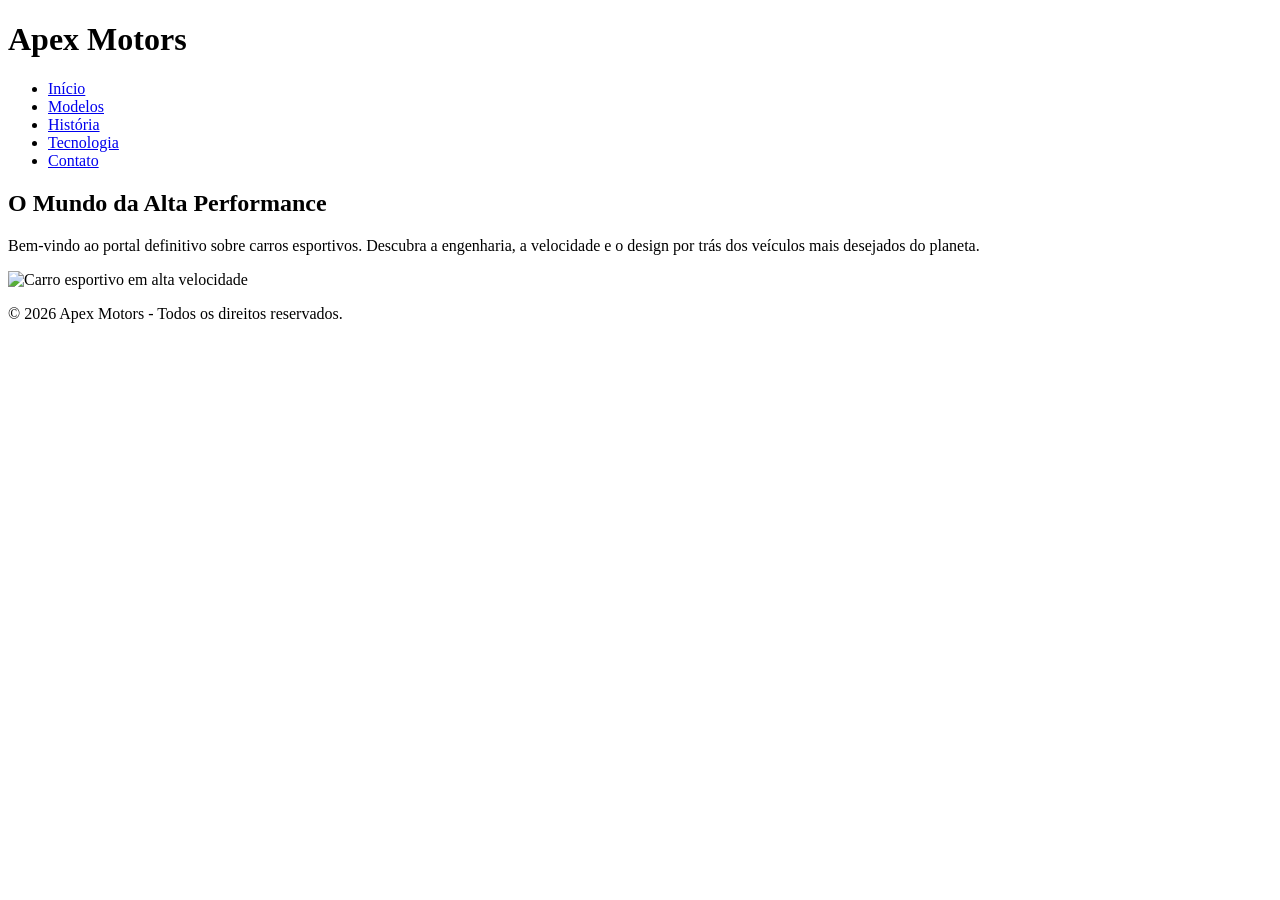
==== index.html @ ff783eea "Add files via upload Publicando site." ====
<!DOCTYPE html>
<html lang="pt-BR">
<head>
  <meta charset="UTF-8">
  <meta name="viewport" content="width=device-width, initial-scale=1.0">
  <title>Apex Motors - Carros Esportivos</title>
  <link rel="stylesheet" href="css/style.css">
</head>
<body>
  <header>
    <h1>Apex Motors</h1>
    <nav>
      <ul>
        <li><a href="index.html">Início</a></li>
        <li><a href="modelos.html">Modelos</a></li>
        <li><a href="historia.html">História</a></li>
        <li><a href="tecnologia.html">Tecnologia</a></li>
        <li><a href="contato.html">Contato</a></li>
      </ul>
    </nav>
  </header>

  <main>
    <section>
      <h2>O Mundo da Alta Performance</h2>
      <p>Bem-vindo ao portal definitivo sobre carros esportivos. Descubra a engenharia, a velocidade e o design por trás dos veículos mais desejados do planeta.</p>
      <img src="image/fundo.jpg" alt="Carro esportivo em alta velocidade">
    </section>
  </main>

  <footer>
    <p>&copy; 2026 Apex Motors - Todos os direitos reservados.</p>
  </footer>
</body>
</html>
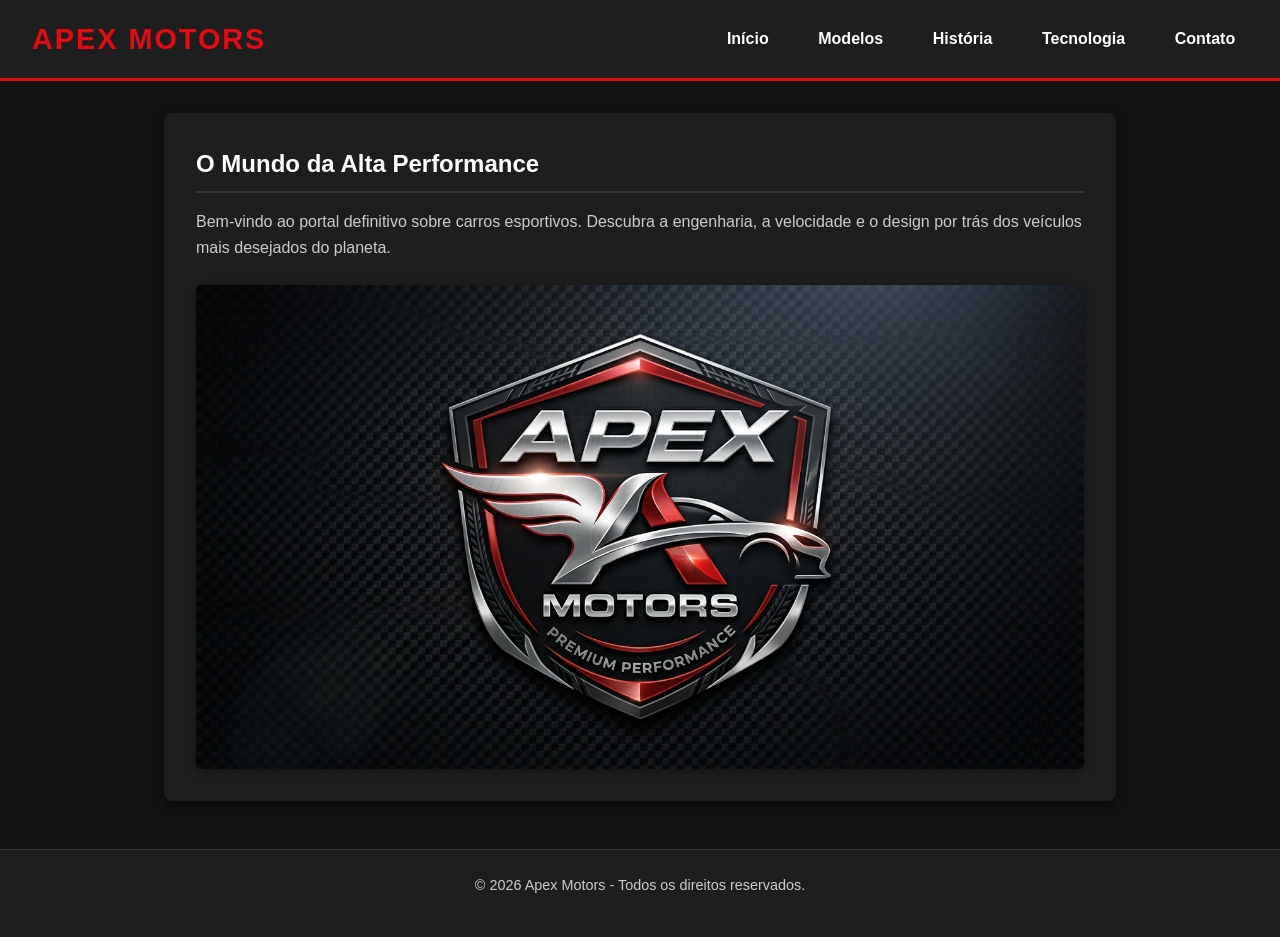
==== commit 51e0244b: "Update index.html" ====
--- a/index.html
+++ b/index.html
@@ -4,7 +4,7 @@
   <meta charset="UTF-8">
   <meta name="viewport" content="width=device-width, initial-scale=1.0">
   <title>Apex Motors - Carros Esportivos</title>
-  <link rel="stylesheet" href="css/style.css">
+  <link rel="stylesheet" href="style.css">
 </head>
 <body>
   <header>
@@ -24,7 +24,7 @@
     <section>
       <h2>O Mundo da Alta Performance</h2>
       <p>Bem-vindo ao portal definitivo sobre carros esportivos. Descubra a engenharia, a velocidade e o design por trás dos veículos mais desejados do planeta.</p>
-      <img src="image/fundo.jpg" alt="Carro esportivo em alta velocidade">
+      <img src="fundo.jpg" alt="Carro esportivo em alta velocidade">
     </section>
   </main>
 
--- a/style.css
+++ b/style.css
@@ -0,0 +1,154 @@
+/* Estilos Gerais */
+* {
+  margin: 0;
+  padding: 0;
+  box-sizing: border-box;
+}
+
+body {
+  font-family: 'Segoe UI', Tahoma, Geneva, Verdana, sans-serif;
+  line-height: 1.6;
+  background-color: #121212;
+  color: #e0e0e0;
+}
+
+header {
+  background-color: #1e1e1e;
+  border-bottom: 3px solid #e50914;
+  padding: 1rem 2rem;
+  display: flex;
+  justify-content: space-between;
+  align-items: center;
+  flex-wrap: wrap;
+}
+
+header h1 {
+  color: #e50914;
+  font-size: 1.8rem;
+  text-transform: uppercase;
+  letter-spacing: 2px;
+}
+
+nav ul {
+  list-style: none;
+  display: flex;
+  gap: 1.5rem;
+}
+
+nav a {
+  color: #ffffff;
+  text-decoration: none;
+  font-weight: 600;
+  padding: 0.5rem 0.8rem;
+  border-radius: 4px;
+  transition: background-color 0.3s ease, color 0.3s ease;
+}
+
+nav a:hover {
+  background-color: #e50914;
+  color: #ffffff;
+}
+
+main {
+  max-width: 1000px;
+  margin: 2rem auto;
+  padding: 0 1.5rem;
+}
+
+section {
+  background-color: #1e1e1e;
+  padding: 2rem;
+  border-radius: 8px;
+  box-shadow: 0 4px 10px rgba(0, 0, 0, 0.5);
+  margin-bottom: 2rem;
+}
+
+h2 {
+  color: #ffffff;
+  margin-bottom: 1rem;
+  border-bottom: 2px solid #333;
+  padding-bottom: 0.5rem;
+}
+
+h3 {
+  color: #e50914;
+  margin-top: 1.2rem;
+  margin-bottom: 0.5rem;
+}
+
+p {
+  margin-bottom: 1rem;
+  color: #cccccc;
+}
+
+article {
+  background-color: #2a2a2a;
+  padding: 1rem 1.5rem;
+  border-left: 4px solid #e50914;
+  margin-bottom: 1.2rem;
+  border-radius: 0 4px 4px 0;
+}
+
+img {
+  max-width: 100%;
+  height: auto;
+  border-radius: 6px;
+  margin-top: 1.5rem;
+  display: block;
+  box-shadow: 0 2px 8px rgba(0,0,0,0.4);
+}
+
+/* Formulário de Contato */
+form {
+  display: flex;
+  flex-direction: column;
+  gap: 1rem;
+  max-width: 500px;
+}
+
+label {
+  font-weight: bold;
+  color: #ffffff;
+}
+
+input, textarea {
+  width: 100%;
+  padding: 0.8rem;
+  border: 1px solid #444;
+  border-radius: 4px;
+  background-color: #2a2a2a;
+  color: #ffffff;
+  font-size: 1rem;
+}
+
+input:focus, textarea:focus {
+  outline: none;
+  border-color: #e50914;
+}
+
+button {
+  background-color: #e50914;
+  color: #ffffff;
+  border: none;
+  padding: 0.8rem 1.5rem;
+  font-size: 1rem;
+  font-weight: bold;
+  border-radius: 4px;
+  cursor: pointer;
+  transition: background-color 0.3s ease;
+  width: fit-content;
+}
+
+button:hover {
+  background-color: #b20710;
+}
+
+footer {
+  text-align: center;
+  padding: 1.5rem;
+  background-color: #1e1e1e;
+  border-top: 1px solid #333;
+  color: #888888;
+  font-size: 0.9rem;
+  margin-top: 3rem;
+}
